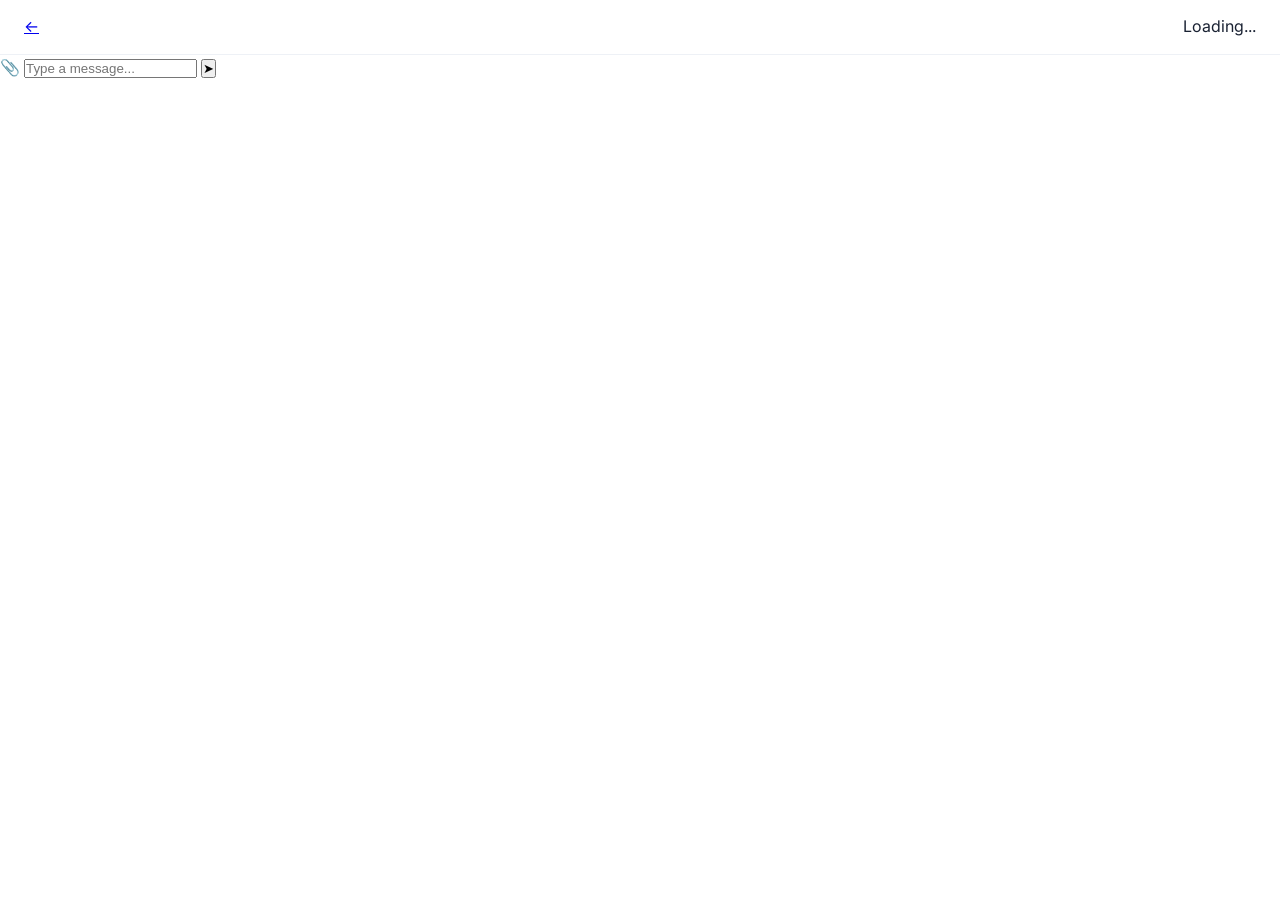
==== public/pages/chat.html @ 72ab968c "Create chat.html" ====
<!DOCTYPE html>
<html lang="en">
<head>
  <meta charset="UTF-8">
  <meta name="viewport" content="width=device-width, initial-scale=1.0">
  <title>Chat - Skill Exchange</title>
  <link rel="stylesheet" href="../assets/css/style.css">
</head>
<body>

  <header class="navbar chat-navbar">
    <a href="messages.html" class="back-link">←</a>
    <div class="chat-header-info">
      <img id="chatAvatar" src="" alt="" class="chat-header-avatar">
      <span id="chatName">Loading...</span>
    </div>
  </header>

  <section class="chat-page">
    <div id="chatMessages" class="chat-messages"></div>

    <form id="chatForm" class="chat-input-bar">
      <label for="fileInput" class="chat-attach-btn">📎</label>
      <input type="file" id="fileInput" hidden>
      <input type="text" id="chatInput" placeholder="Type a message..." autocomplete="off">
      <button type="submit" class="chat-send-btn">➤</button>
    </form>
    <p id="uploadStatus" class="upload-status hidden"></p>
  </section>

  <script src="https://cdn.jsdelivr.net/npm/@supabase/supabase-js@2"></script>
  <script src="../assets/js/supabase-client.js"></script>
  <script src="../assets/js/chat.js"></script>

</body>
</html>
---- public/assets/css/style.css ----
@import url('https://fonts.googleapis.com/css2?family=Poppins:wght@600;700;800&family=Inter:wght@400;500;600&display=swap');

:root {
  --navy-dark: #122a66;
  --navy: #1a3a8f;
  --green: #16a34a;
  --mint: #22c55e;
  --bg: #f7f9fc;
  --text: #1a2233;
  --text-muted: #5b6472;
  --white: #ffffff;
}

* {
  margin: 0;
  padding: 0;
  box-sizing: border-box;
}

body {
  font-family: 'Inter', -apple-system, sans-serif;
  color: var(--text);
  line-height: 1.6;
  background: var(--white);
}

h1, h2, h3 {
  font-family: 'Poppins', sans-serif;
}

/* Navbar */
.navbar {
  display: flex;
  justify-content: space-between;
  align-items: center;
  padding: 14px 24px;
  border-bottom: 1px solid #eef1f6;
  background: rgba(255,255,255,0.9);
  backdrop-filter: blur(8px);
  position: sticky;
  top: 0;
  z-index: 10;
}

.logo {
  display: flex;
  align-items: center;
  gap: 8px;
  font-family: 'Poppins', sans-serif;
  font-weight: 700;
  font-size: 1.2rem;
  color: var(--navy);
}

.logo img {
  height: 40px;
  width: auto;
}

.navbar nav {
  display: flex;
  align-items: center;
  gap: 16px;
}

.navbar nav a {
  text-decoration: none;
  color: var(--text);
  font-weight: 500;
  transition: color 0.2s;
}

.navbar nav a:hover {
  color: var(--navy);
}

.btn-primary {
  background: linear-gradient(135deg, var(--navy), var(--green));
  background-size: 200% 200%;
  color: white !important;
  padding: 10px 20px;
  border-radius: 8px;
  font-weight: 600;
  transition: background-position 0.4s ease, transform 0.2s ease;
}

.btn-primary:hover {
  background-position: 100% 100%;
  transform: translateY(-2px);
}

.btn-large {
  padding: 16px 32px;
  font-size: 1.05rem;
  display: inline-block;
  margin-top: 24px;
}

/* Hero */
.hero {
  position: relative;
  text-align: center;
  padding: 80px 24px 100px;
  background: linear-gradient(180deg, var(--bg), #eef3fb);
  overflow: hidden;
}

.hero h1 {
  font-size: 2.4rem;
  font-weight: 800;
  color: var(--navy-dark);
  margin-bottom: 14px;
  position: relative;
  z-index: 2;
  animation: fadeUp 0.8s ease both;
}

.hero p {
  color: var(--text-muted);
  max-width: 500px;
  margin: 0 auto;
  position: relative;
  z-index: 2;
  animation: fadeUp 0.8s ease 0.15s both;
}

.hero .btn-large {
  position: relative;
  z-index: 2;
  animation: fadeUp 0.8s ease 0.3s both;
}

.float-shape {
  position: absolute;
  border-radius: 50%;
  opacity: 0.15;
  animation: floatShape 8s ease-in-out infinite;
  z-index: 1;
}

.shape-1 {
  width: 70px; height: 70px;
  background: var(--navy);
  top: 12%; left: 8%;
  animation-delay: 0s;
}

.shape-2 {
  width: 50px; height: 50px;
  background: var(--green);
  top: 65%; left: 14%;
  animation-delay: 1.5s;
}

.shape-3 {
  width: 90px; height: 90px;
  background: var(--green);
  top: 18%; right: 8%;
  animation-delay: 0.8s;
}

.shape-4 {
  width: 45px; height: 45px;
  background: var(--navy);
  top: 68%; right: 12%;
  animation-delay: 2.2s;
}

@keyframes floatShape {
  0%, 100% { transform: translateY(0px); }
  50% { transform: translateY(-18px); }
}

@keyframes fadeUp {
  from { opacity: 0; transform: translateY(16px); }
  to { opacity: 1; transform: translateY(0); }
}

/* Features */
.features {
  display: flex;
  flex-wrap: wrap;
  gap: 20px;
  padding: 50px 24px;
  justify-content: center;
}

.feature-card {
  background: white;
  border: 1px solid #eef1f6;
  border-radius: 14px;
  padding: 28px;
  max-width: 280px;
  text-align: center;
  border-top: 3px solid var(--green);
  transition: transform 0.25s ease, box-shadow 0.25s ease;
  animation: fadeUp 0.6s ease both;
}

.feature-card:nth-child(2) { animation-delay: 0.1s; }
.feature-card:nth-child(3) { animation-delay: 0.2s; }

.feature-card:hover {
  transform: translateY(-6px);
  box-shadow: 0 12px 24px rgba(18,42,102,0.1);
}

.feature-card h3 {
  margin-bottom: 8px;
  color: var(--navy);
}

.feature-card p {
  color: var(--text-muted);
  font-size: 0.95rem;
}

footer {
  text-align: center;
  padding: 24px;
  color: #9aa3b2;
  font-size: 0.88rem;
  border-top: 1px solid #eef1f6;
}

/* Auth pages */
.auth-section {
  display: flex;
  justify-content: center;
  padding: 60px 24px;
  background: var(--bg);
  min-height: 70vh;
}

.auth-card {
  background: white;
  border-radius: 16px;
  padding: 36px;
  width: 100%;
  max-width: 400px;
  box-shadow: 0 8px 30px rgba(18,42,102,0.08);
  animation: fadeUp 0.5s ease both;
}

.auth-card h1 {
  color: var(--navy-dark);
  font-size: 1.5rem;
  margin-bottom: 6px;
}

.auth-subtitle {
  color: var(--text-muted);
  margin-bottom: 24px;
  font-size: 0.92rem;
}

#signupForm label,
#loginForm label {
  display: block;
  margin-top: 16px;
  margin-bottom: 6px;
  font-size: 0.88rem;
  font-weight: 600;
  color: var(--text);
}

#signupForm input,
#loginForm input {
  width: 100%;
  padding: 11px 14px;
  border: 1.5px solid #e3e8f0;
  border-radius: 8px;
  font-size: 1rem;
  transition: border-color 0.2s;
  font-family: 'Inter', sans-serif;
}

#signupForm input:focus,
#loginForm input:focus {
  outline: none;
  border-color: var(--navy);
}

.password-wrapper {
  position: relative;
}

.password-wrapper input {
  padding-right: 60px;
}

.toggle-password {
  position: absolute;
  right: 12px;
  top: 50%;
  transform: translateY(-50%);
  background: none;
  border: none;
  color: var(--navy);
  font-size: 0.85rem;
  font-weight: 600;
  cursor: pointer;
}

.btn-full {
  width: 100%;
  text-align: center;
  border: none;
  cursor: pointer;
  margin-top: 24px;
}

.form-message {
  margin-top: 12px;
  font-size: 0.9rem;
  min-height: 20px;
}

.form-message.error {
  color: #dc2626;
}

.form-message.success {
  color: var(--green);
}

.auth-switch {
  margin-top: 20px;
  text-align: center;
  font-size: 0.9rem;
  color: var(--text-muted);
}

.auth-switch a {
  color: var(--navy);
  font-weight: 600;
  text-decoration: none;
}

/* Dashboard */
.dashboard-section {
  padding: 48px 24px;
  max-width: 900px;
  margin: 0 auto;
  animation: fadeUp 0.5s ease both;
}

.dashboard-section h1 {
  color: var(--navy-dark);
  font-size: 1.7rem;
  margin-bottom: 4px;
}

.dashboard-grid {
  display: flex;
  flex-wrap: wrap;
  gap: 16px;
  margin-top: 32px;
}

.dashboard-card {
  background: white;
  border: 1px solid #eef1f6;
  border-top: 3px solid var(--green);
  border-radius: 14px;
  padding: 22px;
  flex: 1 1 240px;
  text-decoration: none;
  color: var(--text);
  transition: transform 0.25s ease, box-shadow 0.25s ease;
}

.dashboard-card:hover {
  transform: translateY(-4px);
  box-shadow: 0 10px 22px rgba(18,42,102,0.1);
}

.dashboard-card h3 {
  color: var(--navy);
  margin-bottom: 6px;
}

.dashboard-card p {
  color: var(--text-muted);
  font-size: 0.92rem;
}

.dashboard-card.disabled {
  opacity: 0.5;
  cursor: not-allowed;
}

.dashboard-card.disabled:hover {
  transform: none;
  box-shadow: none;
}

/* Mobile */
@media (max-width: 600px) {
  .navbar { flex-wrap: wrap; gap: 10px; padding: 12px 16px; }
  .logo { font-size: 1rem; }
  .logo img { height: 30px; }
  .navbar nav { gap: 10px; }
  .hero { padding: 50px 16px 70px; }
  .hero h1 { font-size: 1.7rem; }
  .hero p { font-size: 0.95rem; }
  .skill-tag { font-size: 0.75rem; padding: 5px 12px; }
  .btn-large { padding: 13px 22px; font-size: 1rem; }
  .features { flex-direction: column; align-items: center; padding: 32px 16px; }
  .feature-card { max-width: 100%; }
  .auth-card { padding: 26px 22px; }
}

.profile-section {
  padding: 48px 24px;
  max-width: 600px;
  margin: 0 auto;
  animation: fadeUp 0.5s ease both;
}

.profile-section h1 {
  color: var(--navy-dark);
  font-size: 1.7rem;
  margin-bottom: 4px;
}

.profile-card {
  background: white;
  border: 1px solid #eef1f6;
  border-radius: 16px;
  padding: 28px;
  margin-top: 24px;
  box-shadow: 0 8px 24px rgba(18,42,102,0.06);
}

.profile-card label {
  display: block;
  margin-top: 16px;
  margin-bottom: 6px;
  font-size: 0.88rem;
  font-weight: 600;
  color: var(--text);
}

.profile-card input,
.profile-card textarea {
  width: 100%;
  padding: 11px 14px;
  border: 1.5px solid #e3e8f0;
  border-radius: 8px;
  font-size: 1rem;
  font-family: 'Inter', sans-serif;
  transition: border-color 0.2s;
  resize: vertical;
}

.profile-card input:focus,
.profile-card textarea:focus {
  outline: none;
  border-color: var(--navy);
}

/* Nav dropdown menu */
.nav-menu-wrapper {
  position: relative;
}

.menu-toggle {
  background: none;
  border: none;
  cursor: pointer;
  padding: 0;
}

.nav-avatar-icon {
  width: 38px;
  height: 38px;
  border-radius: 50%;
  object-fit: cover;
  border: 2px solid #eef1f6;
  background: var(--bg);
}

.dropdown-menu {
  position: absolute;
  right: 0;
  top: 50px;
  background: white;
  border: 1px solid #eef1f6;
  border-radius: 12px;
  box-shadow: 0 12px 30px rgba(18,42,102,0.12);
  min-width: 170px;
  overflow: hidden;
  display: none;
  animation: fadeUp 0.2s ease both;
  z-index: 20;
}

.dropdown-menu.open {
  display: block;
}

.dropdown-menu a {
  display: block;
  padding: 12px 18px;
  text-decoration: none;
  color: var(--text);
  font-weight: 500;
  font-size: 0.92rem;
  transition: background 0.15s;
}

.dropdown-menu a:hover {
  background: var(--bg);
}

/* Profile page layout */
.profile-page {
  max-width: 640px;
  margin: 0 auto 60px;
  animation: fadeUp 0.5s ease both;
}

.profile-cover {
  height: 160px;
  background: linear-gradient(135deg, var(--navy), var(--green));
  background-size: 200% 200%;
  animation: gradientShift 8s ease infinite;
  position: relative;
  border-radius: 0 0 20px 20px;
}

@keyframes gradientShift {
  0%, 100% { background-position: 0% 50%; }
  50% { background-position: 100% 50%; }
}

.avatar-wrapper {
  position: absolute;
  bottom: -48px;
  left: 24px;
}

.avatar-img {
  width: 100px;
  height: 100px;
  border-radius: 50%;
  border: 4px solid white;
  object-fit: cover;
  background: var(--bg);
}

.avatar-edit-btn {
  position: absolute;
  bottom: 2px;
  right: 2px;
  background: white;
  border: 1px solid #eef1f6;
  border-radius: 50%;
  width: 32px;
  height: 32px;
  display: flex;
  align-items: center;
  justify-content: center;
  cursor: pointer;
  font-size: 0.95rem;
  box-shadow: 0 2px 8px rgba(0,0,0,0.12);
}

.profile-info {
  padding: 60px 24px 0;
}

.profile-info h1 {
  color: var(--navy-dark);
  font-size: 1.5rem;
}

.profile-bio {
  color: var(--text-muted);
  margin-top: 6px;
  margin-bottom: 20px;
}

.chip-group {
  margin-bottom: 16px;
}

.chip-group h4 {
  font-size: 0.8rem;
  text-transform: uppercase;
  letter-spacing: 0.04em;
  color: var(--text-muted);
  margin-bottom: 8px;
  font-family: 'Inter', sans-serif;
}

.chip-row {
  display: flex;
  flex-wrap: wrap;
  gap: 8px;
}

.chip {
  background: var(--bg);
  border: 1px solid #e3e8f0;
  border-radius: 999px;
  padding: 6px 14px;
  font-size: 0.85rem;
  font-weight: 500;
  color: var(--navy);
}

.chip-row:empty::after {
  content: "Not added yet";
  color: #bcc4d1;
  font-size: 0.85rem;
  font-style: italic;
}

.profile-card {
  background: white;
  border: 1px solid #eef1f6;
  border-radius: 16px;
  padding: 28px;
  margin: 24px 24px 0;
  box-shadow: 0 8px 24px rgba(18,42,102,0.06);
  animation: fadeUp 0.3s ease both;
}

.profile-card.hidden {
  display: none;
}

.profile-card label {
  display: block;
  margin-top: 16px;
  margin-bottom: 6px;
  font-size: 0.88rem;
  font-weight: 600;
  color: var(--text);
}

.profile-card input,
.profile-card textarea {
  width: 100%;
  padding: 11px 14px;
  border: 1.5px solid #e3e8f0;
  border-radius: 8px;
  font-size: 1rem;
  font-family: 'Inter', sans-serif;
  transition: border-color 0.2s;
  resize: vertical;
}

.profile-card input:focus,
.profile-card textarea:focus {
  outline: none;
  border-color: var(--navy);
}

.form-btn-row {
  display: flex;
  gap: 10px;
  margin-top: 24px;
}

.btn-secondary {
  background: white;
  border: 1.5px solid #e3e8f0;
  color: var(--text);
  padding: 0 20px;
  border-radius: 8px;
  font-weight: 600;
  cursor: pointer;
}

.hidden {
  display: none;
}

.skills-picker {
  border: 1.5px solid #e3e8f0;
  border-radius: 10px;
  padding: 14px;
  max-height: 260px;
  overflow-y: auto;
  margin-top: 4px;
}

.picker-category {
  margin-bottom: 14px;
}

.picker-category:last-child {
  margin-bottom: 0;
}

.picker-category h5 {
  font-size: 0.78rem;
  text-transform: uppercase;
  letter-spacing: 0.04em;
  color: var(--text-muted);
  margin-bottom: 8px;
  font-family: 'Inter', sans-serif;
}

.picker-options {
  display: flex;
  flex-wrap: wrap;
  gap: 8px;
}

.picker-chip {
  display: inline-block;
  padding: 6px 14px;
  border-radius: 999px;
  border: 1.5px solid #e3e8f0;
  font-size: 0.85rem;
  font-weight: 500;
  color: var(--text);
  cursor: pointer;
  user-select: none;
  transition: all 0.15s;
}

.picker-chip.selected {
  background: var(--navy);
  border-color: var(--navy);
  color: white;
}

.tag-input-wrapper {
  position: relative;
  border: 1.5px solid #e3e8f0;
  border-radius: 10px;
  padding: 10px 12px;
  margin-top: 4px;
}

.tag-list {
  display: flex;
  flex-wrap: wrap;
  gap: 6px;
  margin-bottom: 6px;
}

.tag-list:empty {
  margin-bottom: 0;
}

.tag-chip {
  display: inline-flex;
  align-items: center;
  gap: 6px;
  background: var(--navy);
  color: white;
  padding: 5px 10px;
  border-radius: 999px;
  font-size: 0.82rem;
  font-weight: 500;
}

.tag-chip button {
  background: none;
  border: none;
  color: white;
  cursor: pointer;
  font-size: 0.9rem;
  line-height: 1;
  padding: 0;
}

.tag-input-wrapper input {
  border: none;
  width: 100%;
  padding: 6px 2px;
  font-size: 0.95rem;
  font-family: 'Inter', sans-serif;
}

.tag-input-wrapper input:focus {
  outline: none;
}

.suggestions-dropdown {
  position: absolute;
  left: 0;
  right: 0;
  top: 100%;
  margin-top: 4px;
  background: white;
  border: 1px solid #e3e8f0;
  border-radius: 10px;
  box-shadow: 0 10px 24px rgba(18,42,102,0.12);
  max-height: 220px;
  overflow-y: auto;
  z-index: 15;
  display: none;
}

.suggestions-dropdown.open {
  display: block;
}

.suggestion-item {
  padding: 10px 14px;
  font-size: 0.9rem;
  cursor: pointer;
  color: var(--text);
}

.suggestion-item:hover,
.suggestion-item:active {
  background: var(--bg);
}

.suggestion-item.add-new {
  color: var(--green);
  font-weight: 600;
  }

.search-page {
  max-width: 700px;
  margin: 0 auto;
  padding: 40px 24px;
  animation: fadeUp 0.5s ease both;
}

.search-page h1 {
  color: var(--navy-dark);
  font-size: 1.7rem;
}

.search-bar {
  margin-top: 24px;
  max-width: 100%;
}

.search-bar input {
  font-size: 1rem;
}

.results-grid {
  display: flex;
  flex-direction: column;
  gap: 12px;
  margin-top: 28px;
}

.student-card {
  display: flex;
  align-items: center;
  gap: 14px;
  background: white;
  border: 1px solid #eef1f6;
  border-radius: 14px;
  padding: 16px;
  text-decoration: none;
  color: var(--text);
  transition: transform 0.2s ease, box-shadow 0.2s ease;
  animation: fadeUp 0.4s ease both;
}

.student-card:hover {
  transform: translateY(-3px);
  box-shadow: 0 10px 24px rgba(18,42,102,0.1);
}

.student-card img {
  width: 54px;
  height: 54px;
  border-radius: 50%;
  object-fit: cover;
  background: var(--bg);
  flex-shrink: 0;
}

.student-card-info h3 {
  color: var(--navy);
  font-size: 1rem;
  margin-bottom: 4px;
}

.student-card-info p {
  color: var(--text-muted);
  font-size: 0.85rem;
}

.empty-state {
  text-align: center;
  color: var(--text-muted);
  margin-top: 40px;
  font-size: 0.95rem;
  }

.btn-disabled {
  opacity: 0.6;
  cursor: not-allowed;
}

.section-label {
  margin-top: 32px;
  margin-bottom: 8px;
  color: var(--text-muted);
  font-size: 0.85rem;
  text-transform: uppercase;
  letter-spacing: 0.04em;
  font-family: 'Inter', sans-serif;
}

.request-card {
  display: flex;
  align-items: center;
  gap: 14px;
  background: white;
  border: 1px solid #eef1f6;
  border-radius: 14px;
  padding: 16px;
  animation: fadeUp 0.4s ease both;
}

.request-card img {
  width: 48px;
  height: 48px;
  border-radius: 50%;
  object-fit: cover;
  background: var(--bg);
  flex-shrink: 0;
}

.request-card-info {
  flex: 1;
}

.request-card-info h3 {
  color: var(--navy);
  font-size: 0.95rem;
  margin-bottom: 2px;
}

.request-card-info p {
  color: var(--text-muted);
  font-size: 0.82rem;
}

.request-actions {
  display: flex;
  gap: 8px;
}

.btn-small {
  padding: 8px 14px;
  border-radius: 8px;
  font-size: 0.82rem;
  font-weight: 600;
  border: none;
  cursor: pointer;
}

.btn-accept {
  background: var(--green);
  color: white;
}

.btn-decline {
  background: #fee2e2;
  color: #dc2626;
}

.status-badge {
  font-size: 0.78rem;
  font-weight: 600;
  padding: 5px 12px;
  border-radius: 999px;
}

.status-pending {
  background: #fef3c7;
  color: #b45309;
}

.status-accepted {
  background: #dcfce7;
  color: #15803d;
}

.status-declined {
  background: #fee2e2;
  color: #dc2626;
  }

.nav-menu-wrapper {
  display: flex;
  align-items: center;
  gap: 10px;
  position: relative;
}

.avatar-link {
  position: relative;
  display: inline-block;
}

.notif-badge {
  position: absolute;
  top: -4px;
  right: -4px;
  background: #dc2626;
  color: white;
  font-size: 0.65rem;
  font-weight: 700;
  min-width: 16px;
  height: 16px;
  border-radius: 999px;
  display: flex;
  align-items: center;
  justify-content: center;
  padding: 0 3px;
  border: 2px solid white;
}

.notif-badge.hidden {
  display: none;
}

.menu-toggle {
  background: none;
  border: none;
  font-size: 1.3rem;
  cursor: pointer;
  color: var(--text);
  padding: 4px;
}

.request-banner {
  display: flex;
  align-items: center;
  justify-content: space-between;
  gap: 12px;
  background: #fef3c7;
  border: 1px solid #fde68a;
  border-radius: 12px;
  padding: 14px 18px;
  margin: 0 24px 20px;
  animation: fadeUp 0.4s ease both;
}

.request-banner p {
  color: #92400e;
  font-size: 0.9rem;
  font-weight: 500;
}

.request-banner.hidden {
  display: none;
  }

.nav-menu-wrapper {
  display: flex;
  align-items: center;
  gap: 10px;
  position: relative;
}

.avatar-link {
  position: relative;
  display: inline-block;
}

.notif-badge {
  position: absolute;
  top: -4px;
  right: -4px;
  background: #dc2626;
  color: white;
  font-size: 0.65rem;
  font-weight: 700;
  min-width: 16px;
  height: 16px;
  border-radius: 999px;
  display: flex;
  align-items: center;
  justify-content: center;
  padding: 0 3px;
  border: 2px solid white;
}

.notif-badge.hidden {
  display: none;
}

.menu-toggle {
  background: none;
  border: none;
  font-size: 1.3rem;
  cursor: pointer;
  color: var(--text);
  padding: 4px;
}

.request-banner {
  display: flex;
  align-items: center;
  justify-content: space-between;
  gap: 12px;
  background: #fef3c7;
  border: 1px solid #fde68a;
  border-radius: 12px;
  padding: 14px 18px;
  margin: 0 24px 20px;
  animation: fadeUp 0.4s ease both;
}

.request-banner p {
  color: #92400e;
  font-size: 0.9rem;
  font-weight: 500;
}

.request-banner.hidden {
  display: none;
}
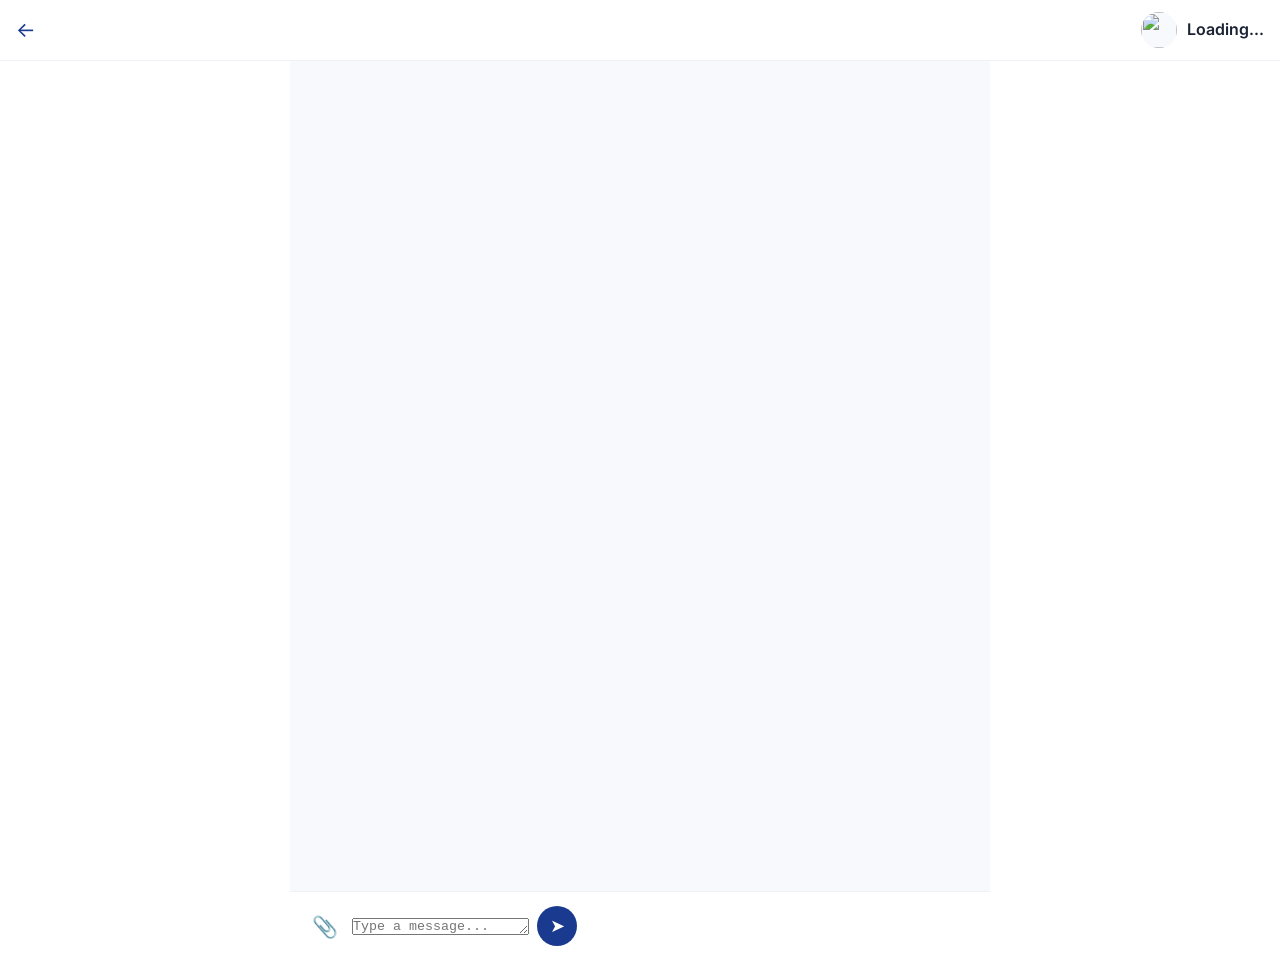
==== commit 585a7395: "Update chat.html" ====
--- a/public/pages/chat.html
+++ b/public/pages/chat.html
@@ -22,7 +22,7 @@
     <form id="chatForm" class="chat-input-bar">
       <label for="fileInput" class="chat-attach-btn">📎</label>
       <input type="file" id="fileInput" hidden>
-      <input type="text" id="chatInput" placeholder="Type a message..." autocomplete="off">
+      <textarea id="chatInput" placeholder="Type a message..." rows="1"></textarea>
       <button type="submit" class="chat-send-btn">➤</button>
     </form>
     <p id="uploadStatus" class="upload-status hidden"></p>
--- a/public/assets/css/style.css
+++ b/public/assets/css/style.css
@@ -1121,3 +1121,328 @@
 .request-banner.hidden {
   display: none;
 }
+
+/* Messages list */
+.conversation-card {
+  display: flex;
+  align-items: center;
+  gap: 14px;
+  background: white;
+  border: 1px solid #eef1f6;
+  border-radius: 14px;
+  padding: 16px;
+  text-decoration: none;
+  color: var(--text);
+  transition: transform 0.2s ease, box-shadow 0.2s ease;
+  animation: fadeUp 0.4s ease both;
+}
+
+.conversation-card:hover {
+  transform: translateY(-3px);
+  box-shadow: 0 10px 24px rgba(18,42,102,0.1);
+}
+
+.conversation-card img {
+  width: 50px;
+  height: 50px;
+  border-radius: 50%;
+  object-fit: cover;
+  background: var(--bg);
+  flex-shrink: 0;
+}
+
+.conversation-card-info h3 {
+  color: var(--navy);
+  font-size: 0.95rem;
+  margin-bottom: 3px;
+}
+
+.conversation-card-info p {
+  color: var(--text-muted);
+  font-size: 0.82rem;
+  overflow: hidden;
+  text-overflow: ellipsis;
+  white-space: nowrap;
+  max-width: 220px;
+}
+
+/* Chat page */
+.chat-navbar {
+  display: flex;
+  align-items: center;
+  gap: 12px;
+  padding: 12px 16px;
+}
+
+.back-link {
+  font-size: 1.3rem;
+  text-decoration: none;
+  color: var(--navy);
+}
+
+.chat-header-info {
+  display: flex;
+  align-items: center;
+  gap: 10px;
+}
+
+.chat-header-avatar {
+  width: 36px;
+  height: 36px;
+  border-radius: 50%;
+  object-fit: cover;
+  background: var(--bg);
+}
+
+.chat-header-info span {
+  font-weight: 600;
+  color: var(--text);
+}
+
+html, body {
+  height: 100%;
+}
+
+.chat-page {
+  display: flex;
+  flex-direction: column;
+  height: 100dvh;
+  max-width: 700px;
+  margin: 0 auto;
+  overflow: hidden;
+}
+
+.chat-navbar {
+  flex-shrink: 0;
+}
+
+.chat-messages {
+  flex: 1 1 auto;
+  min-height: 0;
+  overflow-y: auto;
+  padding: 20px 16px;
+  display: flex;
+  flex-direction: column;
+  gap: 10px;
+  background: var(--bg);
+}
+
+.message-bubble {
+  max-width: 75%;
+  padding: 10px 14px;
+  border-radius: 16px;
+  font-size: 0.92rem;
+  line-height: 1.4;
+  animation: fadeUp 0.25s ease both;
+  overflow-wrap: break-word;
+  word-break: break-word;
+  white-space: pre-wrap;
+}
+
+.message-mine {
+  align-self: flex-end;
+  background: var(--navy);
+  color: white;
+  border-bottom-right-radius: 4px;
+}
+
+.message-theirs {
+  align-self: flex-start;
+  background: white;
+  border: 1px solid #eef1f6;
+  color: var(--text);
+  border-bottom-left-radius: 4px;
+}
+
+.message-bubble img.message-image {
+  max-width: 100%;
+  border-radius: 10px;
+  margin-top: 4px;
+  display: block;
+}
+
+.message-bubble video,
+.message-bubble audio {
+  max-width: 100%;
+  border-radius: 10px;
+  margin-top: 4px;
+}
+
+.message-file-link {
+  display: flex;
+  align-items: flex-start;
+  gap: 6px;
+  color: inherit;
+  text-decoration: underline;
+  font-size: 0.88rem;
+  overflow-wrap: break-word;
+  word-break: break-word;
+  max-width: 100%;
+}
+
+.chat-input-bar {
+  display: flex;
+  align-items: center;
+  gap: 8px;
+  padding: 12px 16px;
+  background: white;
+  border-top: 1px solid #eef1f6;
+  flex-shrink: 0;
+}
+
+.chat-attach-btn {
+  font-size: 1.3rem;
+  cursor: pointer;
+  padding: 6px;
+  flex-shrink: 0;
+}
+
+.chat-input-bar input[type="text"] {
+  flex: 1;
+  border: 1.5px solid #e3e8f0;
+  border-radius: 999px;
+  padding: 10px 16px;
+  font-size: 0.95rem;
+  font-family: 'Inter', sans-serif;
+}
+
+.chat-input-bar input[type="text"]:focus {
+  outline: none;
+  border-color: var(--navy);
+}
+
+.chat-send-btn {
+  background: var(--navy);
+  color: white;
+  border: none;
+  width: 40px;
+  height: 40px;
+  border-radius: 50%;
+  font-size: 1.1rem;
+  cursor: pointer;
+  flex-shrink: 0;
+}
+
+.upload-status {
+  text-align: center;
+  font-size: 0.82rem;
+  color: var(--text-muted);
+  padding: 6px;
+  }
+
+.admin-tag {
+  background: var(--navy);
+  color: white;
+  font-size: 0.65rem;
+  font-weight: 700;
+  padding: 2px 8px;
+  border-radius: 999px;
+  margin-left: 6px;
+  vertical-align: middle;
+}
+
+.stats-grid {
+  display: flex;
+  flex-wrap: wrap;
+  gap: 14px;
+  margin-top: 24px;
+}
+
+.stat-card {
+  background: white;
+  border: 1px solid #eef1f6;
+  border-top: 3px solid var(--navy);
+  border-radius: 14px;
+  padding: 20px;
+  flex: 1 1 130px;
+  text-align: center;
+  animation: fadeUp 0.4s ease both;
+}
+
+.stat-card h2 {
+  color: var(--navy-dark);
+  font-size: 1.8rem;
+}
+
+.stat-card p {
+  color: var(--text-muted);
+  font-size: 0.82rem;
+  margin-top: 4px;
+}
+
+.skills-admin-list {
+  display: flex;
+  flex-wrap: wrap;
+  gap: 8px;
+  margin-top: 12px;
+}
+
+.skill-admin-chip {
+  display: inline-flex;
+  align-items: center;
+  gap: 8px;
+  background: white;
+  border: 1px solid #e3e8f0;
+  border-radius: 999px;
+  padding: 6px 8px 6px 14px;
+  font-size: 0.85rem;
+  color: var(--text);
+}
+
+.skill-admin-chip button {
+  background: #fee2e2;
+  color: #dc2626;
+  border: none;
+  border-radius: 50%;
+  width: 20px;
+  height: 20px;
+  font-size: 0.8rem;
+  cursor: pointer;
+  line-height: 1;
+}
+
+.access-denied {
+  text-align: center;
+  padding: 80px 24px;
+  color: var(--text-muted);
+}
+
+.admin-user-row {
+  display: flex;
+  align-items: center;
+  gap: 10px;
+}
+
+.admin-user-row .student-card {
+  flex: 1;
+}
+
+.suspended-tag {
+  background: #dc2626;
+}
+
+.image-wrapper {
+  position: relative;
+  display: inline-block;
+  margin-top: 4px;
+}
+
+.image-wrapper .message-image {
+  margin-top: 0;
+}
+
+.download-overlay-btn {
+  position: absolute;
+  bottom: 8px;
+  right: 8px;
+  background: rgba(0,0,0,0.6);
+  color: white;
+  width: 30px;
+  height: 30px;
+  border-radius: 50%;
+  display: flex;
+  align-items: center;
+  justify-content: center;
+  text-decoration: none;
+  font-size: 1rem;
+    }
